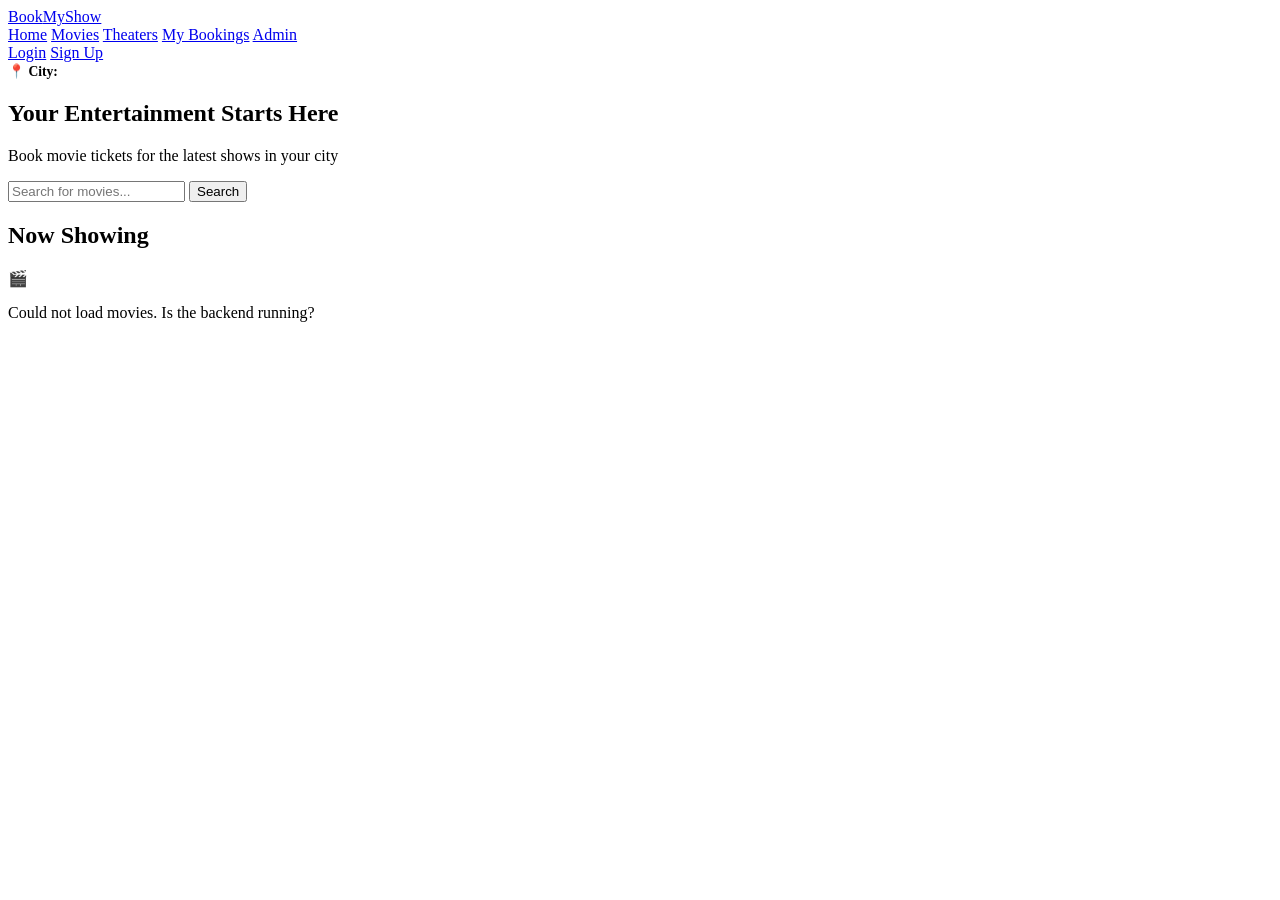
==== UI/UI/index.html @ 06e19067 "BMS ready for deployment" ====
<!doctype html>
<html lang="en">
  <head>
    <meta charset="UTF-8" />
    <meta name="viewport" content="width=device-width, initial-scale=1.0" />
    <title>BookMyShow</title>
    <link rel="stylesheet" href="css/style.css" />
  </head>
  <body>
    <!-- NAVBAR -->
    <nav class="navbar">
      <a href="index.html" class="logo">Book<span>My</span>Show</a>
      <div class="nav-links">
        <a href="index.html" class="active">Home</a>
        <a href="pages/movies.html">Movies</a>
        <a href="pages/theaters.html">Theaters</a>
        <a href="pages/bookings.html">My Bookings</a>
        <a href="pages/admin.html">Admin</a>
      </div>
      <div class="nav-user" id="nav-user"></div>
    </nav>

    <!-- CITY BAR -->
    <div class="city-bar" id="city-bar">
      <span
        style="color: var(--text-muted); font-size: 0.85rem; font-weight: 600"
        >📍 City:</span
      >
    </div>

    <!-- HERO -->
    <section class="hero">
      <h1>Your <span>Entertainment</span> Starts Here</h1>
      <p>Book movie tickets for the latest shows in your city</p>
      <div class="search-bar">
        <input
          type="text"
          id="search-input"
          placeholder="Search for movies..."
          oninput="searchMovies()"
        />
        <button class="btn btn-primary" onclick="searchMovies()">Search</button>
      </div>
    </section>

    <!-- MOVIES SECTION -->
    <div class="container">
      <h2 class="section-title">Now Showing</h2>
      <div class="grid grid-4" id="movies-grid"></div>
    </div>

    <script src="js/api.js"></script>
    <script src="js/utils.js"></script>
    <script>
      let allMovies = [];

      async function loadCities() {
        try {
          const cities = await CityAPI.getAll();
          const bar = document.getElementById("city-bar");
          cities.forEach((city, i) => {
            const chip = document.createElement("button");
            chip.className = "city-chip" + (i === 0 ? " active" : "");
            chip.textContent = city.name;
            chip.onclick = () => {
              document
                .querySelectorAll(".city-chip")
                .forEach((c) => c.classList.remove("active"));
              chip.classList.add("active");
              showToast(`City: ${city.name}`, "info");
            };
            bar.appendChild(chip);
          });
        } catch (e) {
          console.log("No cities loaded yet");
        }
      }

      async function loadMovies() {
        showLoading("movies-grid");
        try {
          allMovies = await MovieAPI.getAll();
          renderMovies(allMovies);
        } catch (e) {
          showEmpty(
            "movies-grid",
            "Could not load movies. Is the backend running?",
          );
        }
      }

      function renderMovies(movies) {
        const grid = document.getElementById("movies-grid");
        if (movies.length === 0) {
          showEmpty("movies-grid", "No movies found");
          return;
        }
        grid.innerHTML = movies
          .map(
            (m) => `
                <a href="pages/movie-detail.html?id=${m.id}" class="card">
                    <div class="card-img" style="display:flex;align-items:center;justify-content:center;font-size:4rem;background:linear-gradient(135deg, #1a1a2e, #16213e);">
                        <img src="${m.posterUrl || "assets/default-movie.png"}" alt="${m.title}" style="max-width:100%; max-height:100%; border-radius:4px;" />
                    </div>
                    <div class="card-body">
                        <h3>${m.title}</h3>
                        <p>${m.description || ""}</p>
                        <div style="margin-top:0.5rem; display:flex; gap:0.4rem; flex-wrap:wrap;">
                            ${m.genre ? `<span class="badge badge-genre">${m.genre}</span>` : ""}
                            ${m.language ? `<span class="badge badge-lang">${m.language}</span>` : ""}
                            ${m.rating ? `<span class="badge badge-rating">⭐ ${m.rating}</span>` : ""}
                        </div>
                    </div>
                    <div class="card-footer">
                        <span style="font-size:0.8rem;color:var(--text-muted);">${m.durationMinutes ? m.durationMinutes + " min" : ""}</span>
                        <span class="btn btn-sm btn-primary">Book Now</span>
                    </div>
                </a>
            `,
          )
          .join("");
      }

      function searchMovies() {
        const q = document
          .getElementById("search-input")
          .value.toLowerCase()
          .trim();
        if (!q) {
          renderMovies(allMovies);
          return;
        }
        const filtered = allMovies.filter(
          (m) =>
            m.title.toLowerCase().includes(q) ||
            (m.genre && m.genre.toLowerCase().includes(q)) ||
            (m.language && m.language.toLowerCase().includes(q)),
        );
        renderMovies(filtered);
      }

      loadCities();
      loadMovies();
    </script>
  </body>
</html>
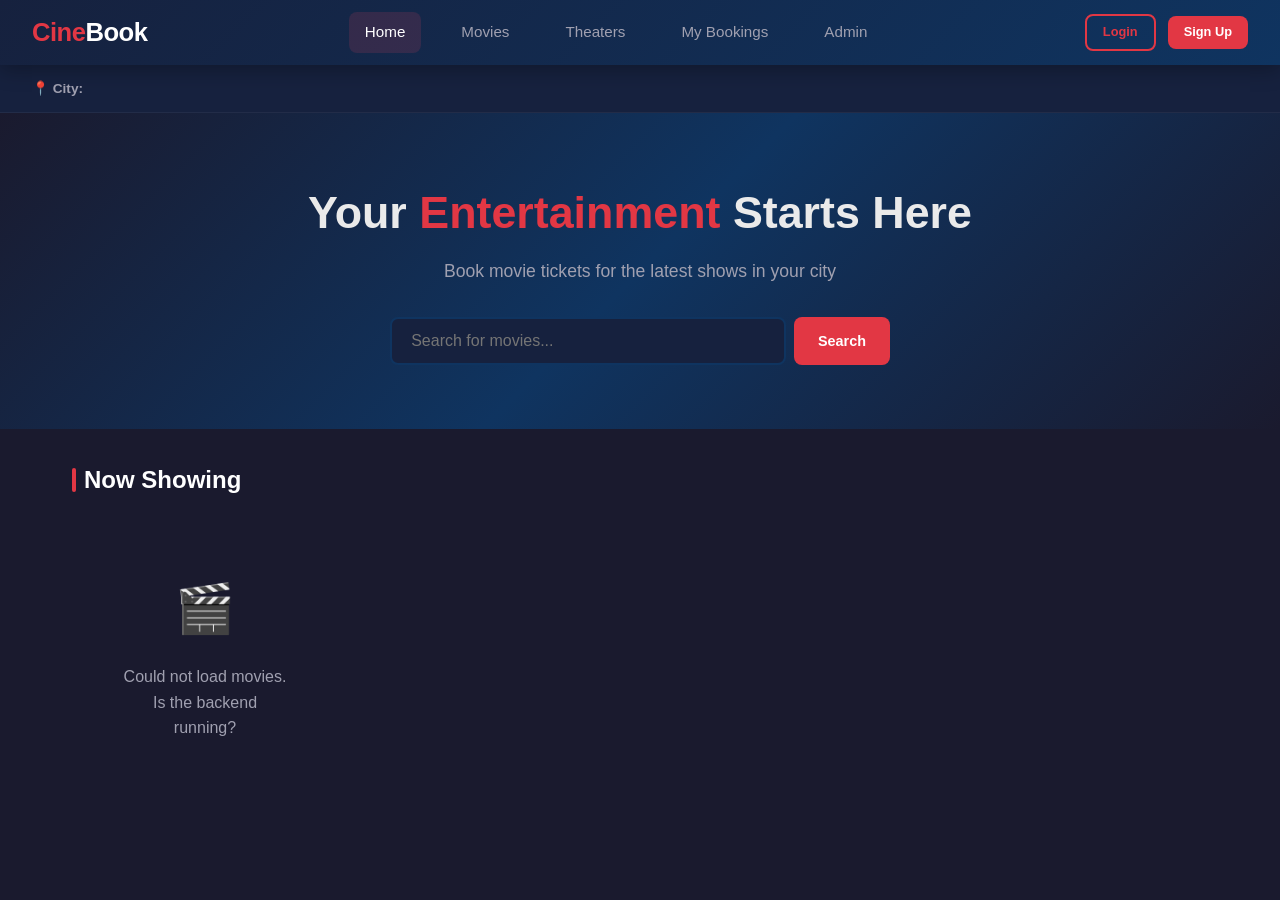
==== commit 8bc6976c: "Rebrand frontend as CineBook" ====
--- a/UI/UI/index.html
+++ b/UI/UI/index.html
@@ -3,13 +3,13 @@
   <head>
     <meta charset="UTF-8" />
     <meta name="viewport" content="width=device-width, initial-scale=1.0" />
-    <title>BookMyShow</title>
+    <title>CineBook</title>
     <link rel="stylesheet" href="css/style.css" />
   </head>
   <body>
     <!-- NAVBAR -->
     <nav class="navbar">
-      <a href="index.html" class="logo">Book<span>My</span>Show</a>
+      <a href="index.html" class="logo">Cine<span>Book</span></a>
       <div class="nav-links">
         <a href="index.html" class="active">Home</a>
         <a href="pages/movies.html">Movies</a>
--- a/UI/UI/css/style.css
+++ b/UI/UI/css/style.css
@@ -0,0 +1,744 @@
+/* ===== RESET & BASE ===== */
+*, *::before, *::after { margin: 0; padding: 0; box-sizing: border-box; }
+
+:root {
+    --primary: #e23744;
+    --primary-dark: #c1293a;
+    --bg-dark: #1a1a2e;
+    --bg-card: #16213e;
+    --bg-light: #0f3460;
+    --text: #eaeaea;
+    --text-muted: #a0a0b0;
+    --accent: #e94560;
+    --success: #2ecc71;
+    --warning: #f39c12;
+    --white: #ffffff;
+    --shadow: 0 4px 20px rgba(0,0,0,0.3);
+    --radius: 12px;
+    --transition: all 0.3s ease;
+}
+
+body {
+    font-family: 'Segoe UI', Tahoma, Geneva, Verdana, sans-serif;
+    background: var(--bg-dark);
+    color: var(--text);
+    min-height: 100vh;
+    line-height: 1.6;
+}
+
+a { text-decoration: none; color: inherit; }
+ul { list-style: none; }
+img { max-width: 100%; display: block; }
+
+/* ===== NAVBAR ===== */
+.navbar {
+    background: linear-gradient(135deg, var(--bg-card), var(--bg-light));
+    padding: 0 2rem;
+    display: flex;
+    align-items: center;
+    justify-content: space-between;
+    height: 65px;
+    position: sticky;
+    top: 0;
+    z-index: 1000;
+    box-shadow: var(--shadow);
+}
+
+.navbar .logo {
+    font-size: 1.6rem;
+    font-weight: 800;
+    color: var(--primary);
+    letter-spacing: -0.5px;
+}
+
+.navbar .logo span {
+    color: var(--white);
+}
+
+.nav-links {
+    display: flex;
+    gap: 1.5rem;
+    align-items: center;
+}
+
+.nav-links a {
+    color: var(--text-muted);
+    font-weight: 500;
+    padding: 0.5rem 1rem;
+    border-radius: 8px;
+    transition: var(--transition);
+    font-size: 0.95rem;
+}
+
+.nav-links a:hover, .nav-links a.active {
+    color: var(--white);
+    background: rgba(233, 69, 96, 0.15);
+}
+
+.nav-user {
+    display: flex;
+    align-items: center;
+    gap: 0.75rem;
+}
+
+.btn {
+    padding: 0.6rem 1.5rem;
+    border: none;
+    border-radius: 8px;
+    font-size: 0.9rem;
+    font-weight: 600;
+    cursor: pointer;
+    transition: var(--transition);
+    display: inline-flex;
+    align-items: center;
+    gap: 0.4rem;
+}
+
+.btn-primary {
+    background: var(--primary);
+    color: var(--white);
+}
+
+.btn-primary:hover {
+    background: var(--primary-dark);
+    transform: translateY(-1px);
+}
+
+.btn-outline {
+    background: transparent;
+    color: var(--primary);
+    border: 2px solid var(--primary);
+}
+
+.btn-outline:hover {
+    background: var(--primary);
+    color: var(--white);
+}
+
+.btn-success {
+    background: var(--success);
+    color: var(--white);
+}
+
+.btn-success:hover {
+    background: #27ae60;
+}
+
+.btn-danger {
+    background: var(--accent);
+    color: var(--white);
+}
+
+.btn-danger:hover {
+    background: #d63851;
+}
+
+.btn-sm {
+    padding: 0.4rem 1rem;
+    font-size: 0.8rem;
+}
+
+.btn-block {
+    width: 100%;
+    justify-content: center;
+}
+
+/* ===== HERO ===== */
+.hero {
+    background: linear-gradient(135deg, var(--bg-dark) 0%, var(--bg-light) 50%, var(--bg-dark) 100%);
+    padding: 4rem 2rem;
+    text-align: center;
+}
+
+.hero h1 {
+    font-size: 2.8rem;
+    font-weight: 800;
+    margin-bottom: 0.5rem;
+}
+
+.hero h1 span {
+    color: var(--primary);
+}
+
+.hero p {
+    color: var(--text-muted);
+    font-size: 1.1rem;
+    max-width: 600px;
+    margin: 0 auto 2rem;
+}
+
+.search-bar {
+    max-width: 500px;
+    margin: 0 auto;
+    display: flex;
+    gap: 0.5rem;
+}
+
+.search-bar input {
+    flex: 1;
+    padding: 0.8rem 1.2rem;
+    border-radius: 8px;
+    border: 2px solid var(--bg-light);
+    background: var(--bg-card);
+    color: var(--text);
+    font-size: 1rem;
+    outline: none;
+    transition: var(--transition);
+}
+
+.search-bar input:focus {
+    border-color: var(--primary);
+}
+
+/* ===== CONTAINER ===== */
+.container {
+    max-width: 1200px;
+    margin: 0 auto;
+    padding: 2rem;
+}
+
+.section-title {
+    font-size: 1.5rem;
+    font-weight: 700;
+    margin-bottom: 1.5rem;
+    color: var(--white);
+    display: flex;
+    align-items: center;
+    gap: 0.5rem;
+}
+
+.section-title::before {
+    content: '';
+    width: 4px;
+    height: 24px;
+    background: var(--primary);
+    border-radius: 2px;
+}
+
+/* ===== GRID ===== */
+.grid {
+    display: grid;
+    gap: 1.5rem;
+}
+
+.grid-2 { grid-template-columns: repeat(auto-fill, minmax(300px, 1fr)); }
+.grid-3 { grid-template-columns: repeat(auto-fill, minmax(280px, 1fr)); }
+.grid-4 { grid-template-columns: repeat(auto-fill, minmax(220px, 1fr)); }
+
+/* ===== CARD ===== */
+.card {
+    background: var(--bg-card);
+    border-radius: var(--radius);
+    overflow: hidden;
+    box-shadow: var(--shadow);
+    transition: var(--transition);
+    border: 1px solid rgba(255,255,255,0.05);
+}
+
+.card:hover {
+    transform: translateY(-4px);
+    border-color: rgba(233, 69, 96, 0.3);
+}
+
+.card-img {
+    width: 100%;
+    height: 320px;
+    object-fit: cover;
+    background: var(--bg-light);
+}
+
+.card-body {
+    padding: 1.2rem;
+}
+
+.card-body h3 {
+    font-size: 1.1rem;
+    font-weight: 700;
+    margin-bottom: 0.3rem;
+    color: var(--white);
+}
+
+.card-body p {
+    font-size: 0.85rem;
+    color: var(--text-muted);
+    margin-bottom: 0.3rem;
+}
+
+.card-footer {
+    padding: 0.8rem 1.2rem;
+    border-top: 1px solid rgba(255,255,255,0.05);
+    display: flex;
+    justify-content: space-between;
+    align-items: center;
+}
+
+/* ===== BADGE ===== */
+.badge {
+    display: inline-block;
+    padding: 0.2rem 0.7rem;
+    border-radius: 20px;
+    font-size: 0.75rem;
+    font-weight: 600;
+}
+
+.badge-genre {
+    background: rgba(233, 69, 96, 0.2);
+    color: var(--accent);
+}
+
+.badge-lang {
+    background: rgba(46, 204, 113, 0.2);
+    color: var(--success);
+}
+
+.badge-rating {
+    background: rgba(243, 156, 18, 0.2);
+    color: var(--warning);
+}
+
+/* ===== MODAL ===== */
+.modal-overlay {
+    display: none;
+    position: fixed;
+    inset: 0;
+    background: rgba(0,0,0,0.7);
+    z-index: 2000;
+    justify-content: center;
+    align-items: center;
+    backdrop-filter: blur(4px);
+}
+
+.modal-overlay.active {
+    display: flex;
+}
+
+.modal {
+    background: var(--bg-card);
+    border-radius: var(--radius);
+    padding: 2rem;
+    width: 90%;
+    max-width: 500px;
+    max-height: 85vh;
+    overflow-y: auto;
+    box-shadow: var(--shadow);
+    position: relative;
+}
+
+.modal h2 {
+    font-size: 1.4rem;
+    margin-bottom: 1.5rem;
+    color: var(--white);
+}
+
+.modal-close {
+    position: absolute;
+    top: 1rem;
+    right: 1rem;
+    background: none;
+    border: none;
+    color: var(--text-muted);
+    font-size: 1.5rem;
+    cursor: pointer;
+    transition: var(--transition);
+}
+
+.modal-close:hover { color: var(--primary); }
+
+/* ===== FORM ===== */
+.form-group {
+    margin-bottom: 1rem;
+}
+
+.form-group label {
+    display: block;
+    font-size: 0.85rem;
+    font-weight: 600;
+    color: var(--text-muted);
+    margin-bottom: 0.3rem;
+}
+
+.form-group input,
+.form-group select,
+.form-group textarea {
+    width: 100%;
+    padding: 0.7rem 1rem;
+    border-radius: 8px;
+    border: 2px solid rgba(255,255,255,0.1);
+    background: var(--bg-dark);
+    color: var(--text);
+    font-size: 0.95rem;
+    outline: none;
+    transition: var(--transition);
+}
+
+.form-group input:focus,
+.form-group select:focus {
+    border-color: var(--primary);
+}
+
+/* ===== SEAT MAP ===== */
+.seat-map {
+    display: flex;
+    flex-direction: column;
+    align-items: center;
+    gap: 0.5rem;
+    margin: 1.5rem 0;
+}
+
+.seat-row {
+    display: flex;
+    gap: 0.5rem;
+    align-items: center;
+}
+
+.seat-row-label {
+    width: 24px;
+    font-size: 0.8rem;
+    font-weight: 700;
+    color: var(--text-muted);
+    text-align: center;
+}
+
+.seat {
+    width: 36px;
+    height: 36px;
+    border-radius: 6px 6px 10px 10px;
+    display: flex;
+    align-items: center;
+    justify-content: center;
+    font-size: 0.65rem;
+    font-weight: 700;
+    cursor: pointer;
+    transition: var(--transition);
+    border: 2px solid transparent;
+}
+
+.seat.available {
+    background: var(--bg-light);
+    color: var(--text-muted);
+    border-color: rgba(255,255,255,0.15);
+}
+
+.seat.available:hover {
+    background: rgba(233, 69, 96, 0.3);
+    border-color: var(--primary);
+}
+
+.seat.selected {
+    background: var(--primary);
+    color: var(--white);
+    border-color: var(--primary);
+}
+
+.seat.booked {
+    background: rgba(255,255,255,0.05);
+    color: rgba(255,255,255,0.2);
+    cursor: not-allowed;
+    border-color: rgba(255,255,255,0.05);
+}
+
+.seat.vip { border-bottom: 3px solid var(--warning); }
+.seat.premium { border-bottom: 3px solid var(--success); }
+
+.screen-indicator {
+    width: 60%;
+    max-width: 300px;
+    height: 6px;
+    background: linear-gradient(to right, transparent, var(--text-muted), transparent);
+    border-radius: 50%;
+    margin-bottom: 1rem;
+}
+
+.screen-label {
+    font-size: 0.75rem;
+    color: var(--text-muted);
+    letter-spacing: 3px;
+    text-transform: uppercase;
+    margin-bottom: 0.3rem;
+}
+
+.seat-legend {
+    display: flex;
+    gap: 1.5rem;
+    justify-content: center;
+    margin-top: 1rem;
+    flex-wrap: wrap;
+}
+
+.seat-legend-item {
+    display: flex;
+    align-items: center;
+    gap: 0.4rem;
+    font-size: 0.8rem;
+    color: var(--text-muted);
+}
+
+.seat-legend-box {
+    width: 18px;
+    height: 18px;
+    border-radius: 4px;
+}
+
+/* ===== TABLE ===== */
+.data-table {
+    width: 100%;
+    border-collapse: collapse;
+    margin-top: 1rem;
+}
+
+.data-table th, .data-table td {
+    padding: 0.8rem 1rem;
+    text-align: left;
+    border-bottom: 1px solid rgba(255,255,255,0.05);
+    font-size: 0.9rem;
+}
+
+.data-table th {
+    background: var(--bg-light);
+    color: var(--text-muted);
+    font-weight: 600;
+    text-transform: uppercase;
+    font-size: 0.8rem;
+    letter-spacing: 0.5px;
+}
+
+.data-table tr:hover {
+    background: rgba(255,255,255,0.02);
+}
+
+/* ===== SHOW LIST ===== */
+.show-card {
+    background: var(--bg-card);
+    border-radius: var(--radius);
+    padding: 1.2rem;
+    display: flex;
+    justify-content: space-between;
+    align-items: center;
+    border: 1px solid rgba(255,255,255,0.05);
+    transition: var(--transition);
+}
+
+.show-card:hover {
+    border-color: rgba(233, 69, 96, 0.3);
+}
+
+.show-info h4 {
+    color: var(--white);
+    margin-bottom: 0.2rem;
+}
+
+.show-info p {
+    color: var(--text-muted);
+    font-size: 0.85rem;
+}
+
+.show-meta {
+    text-align: right;
+}
+
+.show-meta .price {
+    font-size: 1.2rem;
+    font-weight: 700;
+    color: var(--success);
+}
+
+/* ===== BOOKING SUMMARY ===== */
+.booking-summary {
+    background: var(--bg-card);
+    border-radius: var(--radius);
+    padding: 1.5rem;
+    border: 1px solid rgba(255,255,255,0.05);
+}
+
+.booking-summary h3 {
+    margin-bottom: 1rem;
+    color: var(--white);
+}
+
+.summary-row {
+    display: flex;
+    justify-content: space-between;
+    padding: 0.5rem 0;
+    font-size: 0.9rem;
+    border-bottom: 1px solid rgba(255,255,255,0.05);
+}
+
+.summary-row:last-child {
+    border-bottom: none;
+    font-weight: 700;
+    font-size: 1.1rem;
+    color: var(--success);
+    padding-top: 0.8rem;
+}
+
+/* ===== TABS ===== */
+.tabs {
+    display: flex;
+    gap: 0.5rem;
+    margin-bottom: 1.5rem;
+    border-bottom: 2px solid rgba(255,255,255,0.05);
+    padding-bottom: 0;
+}
+
+.tab {
+    padding: 0.7rem 1.5rem;
+    font-size: 0.9rem;
+    font-weight: 600;
+    color: var(--text-muted);
+    cursor: pointer;
+    border-bottom: 3px solid transparent;
+    transition: var(--transition);
+    background: none;
+    border-top: none;
+    border-left: none;
+    border-right: none;
+}
+
+.tab:hover { color: var(--white); }
+
+.tab.active {
+    color: var(--primary);
+    border-bottom-color: var(--primary);
+}
+
+/* ===== CITY SELECTOR ===== */
+.city-bar {
+    background: var(--bg-card);
+    padding: 0.8rem 2rem;
+    display: flex;
+    align-items: center;
+    gap: 1rem;
+    border-bottom: 1px solid rgba(255,255,255,0.05);
+    overflow-x: auto;
+}
+
+.city-chip {
+    padding: 0.4rem 1rem;
+    border-radius: 20px;
+    font-size: 0.85rem;
+    font-weight: 500;
+    cursor: pointer;
+    background: var(--bg-dark);
+    color: var(--text-muted);
+    white-space: nowrap;
+    transition: var(--transition);
+    border: none;
+}
+
+.city-chip:hover, .city-chip.active {
+    background: var(--primary);
+    color: var(--white);
+}
+
+/* ===== TOAST ===== */
+.toast-container {
+    position: fixed;
+    top: 80px;
+    right: 20px;
+    z-index: 3000;
+    display: flex;
+    flex-direction: column;
+    gap: 0.5rem;
+}
+
+.toast {
+    padding: 0.8rem 1.5rem;
+    border-radius: 8px;
+    font-size: 0.9rem;
+    font-weight: 500;
+    color: var(--white);
+    box-shadow: var(--shadow);
+    animation: slideIn 0.3s ease, fadeOut 0.3s ease 2.7s;
+    min-width: 250px;
+}
+
+.toast-success { background: var(--success); }
+.toast-error { background: var(--accent); }
+.toast-info { background: var(--bg-light); }
+
+@keyframes slideIn {
+    from { transform: translateX(100%); opacity: 0; }
+    to { transform: translateX(0); opacity: 1; }
+}
+
+@keyframes fadeOut {
+    to { opacity: 0; transform: translateX(100%); }
+}
+
+/* ===== LOADING ===== */
+.spinner {
+    display: inline-block;
+    width: 30px;
+    height: 30px;
+    border: 3px solid rgba(255,255,255,0.1);
+    border-top-color: var(--primary);
+    border-radius: 50%;
+    animation: spin 0.8s linear infinite;
+}
+
+@keyframes spin {
+    to { transform: rotate(360deg); }
+}
+
+.loading-center {
+    display: flex;
+    justify-content: center;
+    padding: 3rem;
+}
+
+/* ===== EMPTY STATE ===== */
+.empty-state {
+    text-align: center;
+    padding: 3rem;
+    color: var(--text-muted);
+}
+
+.empty-state .icon {
+    font-size: 3rem;
+    margin-bottom: 1rem;
+}
+
+/* ===== RESPONSIVE ===== */
+@media (max-width: 768px) {
+    .navbar { padding: 0 1rem; }
+    .nav-links { gap: 0.5rem; }
+    .nav-links a { padding: 0.4rem 0.6rem; font-size: 0.8rem; }
+    .hero h1 { font-size: 1.8rem; }
+    .container { padding: 1rem; }
+    .grid-3, .grid-4 { grid-template-columns: 1fr 1fr; }
+    .show-card { flex-direction: column; gap: 1rem; text-align: center; }
+    .show-meta { text-align: center; }
+}
+
+@media (max-width: 480px) {
+    .grid-3, .grid-4 { grid-template-columns: 1fr; }
+}
+
+/* ===== MOBILE FIXES (navbar wrap, scrollable tables/tabs, no sideways scroll) ===== */
+html, body { overflow-x: hidden; }
+
+@media (max-width: 768px) {
+    .navbar {
+        flex-wrap: wrap;
+        height: auto;
+        padding: 0.6rem 1rem;
+        row-gap: 0.4rem;
+    }
+    .navbar .logo { font-size: 1.3rem; }
+    .nav-user { margin-left: auto; }
+    .nav-links {
+        order: 3;
+        width: 100%;
+        overflow-x: auto;
+        white-space: nowrap;
+        gap: 0.25rem;
+        padding-bottom: 0.2rem;
+        -webkit-overflow-scrolling: touch;
+    }
+    .nav-links a { flex: 0 0 auto; }
+
+    .tabs { overflow-x: auto; white-space: nowrap; -webkit-overflow-scrolling: touch; }
+    .tab { flex: 0 0 auto; }
+
+    .data-table { display: block; overflow-x: auto; white-space: nowrap; }
+}
